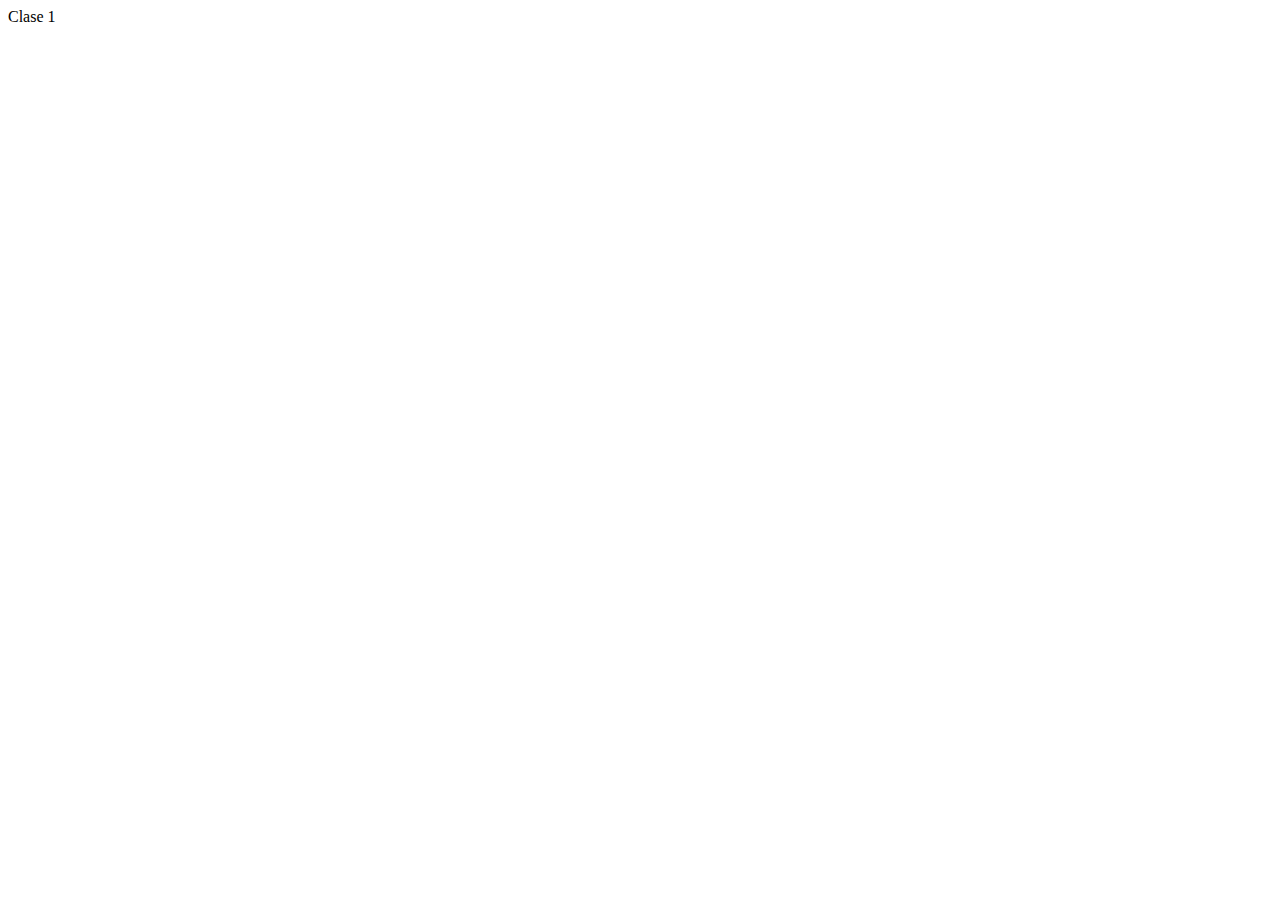
==== index.html @ 7e497105 "Clase 1" ====
<!DOCTYPE html>
<html lang="es">
<head>
    <meta charset="UTF-8">
    <meta name="viewport" content="width=device-width, initial-scale=1.0">
    <title>Clase 1</title>
</head>
<body>
    Clase 1
    <!-- <script src="./clase1.js"></script> -->
    <script src="./condicionales.js"></script>
    
    <script>
  //console.log('Hola Mundo2!!')
  
    </script>
</body>
</html>
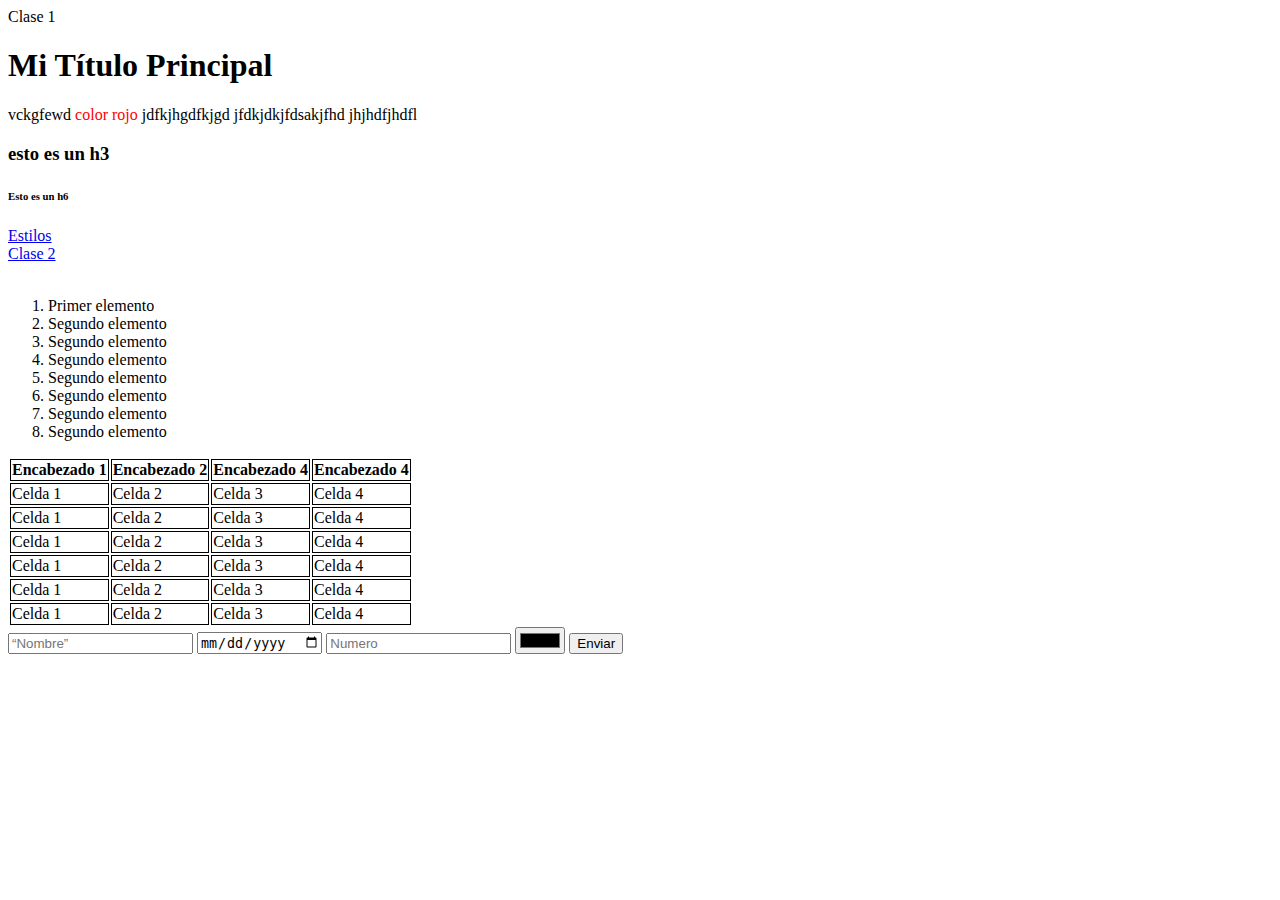
==== commit 10803307: "Clase 3" ====
--- a/index.html
+++ b/index.html
@@ -1,18 +1,104 @@
 <!DOCTYPE html>
 <html lang="es">
+
 <head>
-    <meta charset="UTF-8">
-    <meta name="viewport" content="width=device-width, initial-scale=1.0">
-    <title>Clase 1</title>
+  <meta charset="UTF-8">
+  <meta name="viewport" content="width=device-width, initial-scale=1.0">
+  <title>Clase 1</title>
 </head>
+
 <body>
-    Clase 1
-    <!-- <script src="./clase1.js"></script> -->
-    <script src="./condicionales.js"></script>
-    
-    <script>
-  //console.log('Hola Mundo2!!')
+  Clase 1
+  <h1>Mi Título Principal</h1>
+  <p> vckgfewd <span style="color:red">color rojo</span> jdfkjhgdfkjgd jfdkjdkjfdsakjfhd jhjhdfjhdfl </p>
+  <h3> esto es un h3</h3>
+  <h6>Esto es un h6</h6>
+  <div>
+      <a href="./estilos.html">Estilos</a>
+  </div>
+  <div>
+    <a href="https://docs.google.com/presentation/d/1ob435bd_gY2sbGwW57zlDXsYPQER0Lu1/edit#slide=id.g1f3c2cb6489_0_81">Clase
+      2</a>
+  </div>
+  <div>
+    <img src="https://http2.mlstatic.com/D_NQ_789258-MLA70092206397_062023-OO.webp" alt="">
+
+  </div>
+  <ol>
+    <li>Primer elemento</li>
+    <li>Segundo elemento</li>
+    <li>Segundo elemento</li>
+    <li>Segundo elemento</li>
+    <li>Segundo elemento</li>
+    <li>Segundo elemento</li>
+    <li>Segundo elemento</li>
+    <li>Segundo elemento</li>
+  </ol>
+
+  <table>
+   <tr>
+            <th>Encabezado 1</th>
+            <th>Encabezado 2</th>
+            <th>Encabezado 4</th>
+            <th>Encabezado 4</th>
+        </tr>
+        <tr>
+            <td>Celda 1</td>
+            <td>Celda 2</td>
+            <td>Celda 3</td>
+            <td>Celda 4</td>
+        </tr>
+        <tr>
+            <td>Celda 1</td>
+            <td>Celda 2</td>
+            <td>Celda 3</td>
+            <td>Celda 4</td>
+        </tr>
+        <tr>
+            <td>Celda 1</td>
+            <td>Celda 2</td>
+            <td>Celda 3</td>
+            <td>Celda 4</td>
+        </tr>
+        <tr>
+            <td>Celda 1</td>
+            <td>Celda 2</td>
+            <td>Celda 3</td>
+            <td>Celda 4</td>
+        </tr>
+        <tr>
+            <td>Celda 1</td>
+            <td>Celda 2</td>
+            <td>Celda 3</td>
+            <td>Celda 4</td>
+        </tr>
+        <tr>
+            <td>Celda 1</td>
+            <td>Celda 2</td>
+            <td>Celda 3</td>
+            <td>Celda 4</td>
+        </tr>
+    </table>
+    <form action="/procesar" method=“post”>
+      <input type="text" placeholder=“Nombre”>
+      <input type="date" placeholder=Fecha>
+      <input type="number" placeholder=Numero>
+      <input type="color" placeholder=Color>
+      <button type="submit">Enviar</button>
+  </form>
+ 
+  <script src="./clase2.js"></script>
+  <!-- <script src="./clase1.js"></script> -->
+  <!-- <script src="./condicionales.js"></script> -->
+
+  <script>
+    //console.log('Hola Mundo2!!')
+  </script>
+</body>
+<style>
+  th, td{
+    border: 1px solid #000;
+}
   
-    </script>
-</body>
+</style>
 </html>